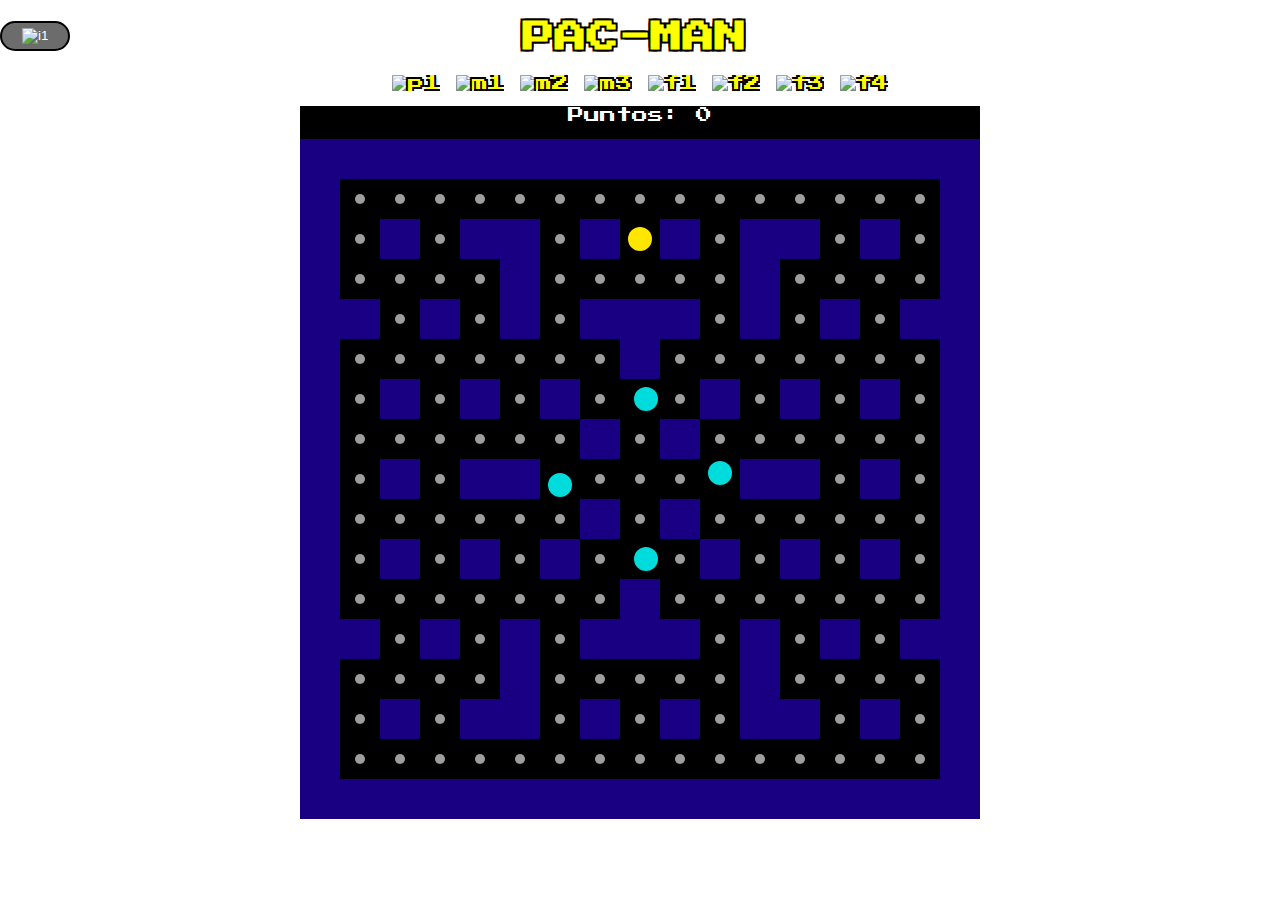
==== Juego/juego.html @ 54c47e75 "cambio en la fuente, css" ====
<!DOCTYPE html>
<html lang="en">
<head>
    <meta charset="UTF-8">
    <title>Arcade</title>
    <meta name="descripcion" content="Juego de Arcade">
    <meta name="palabras clave" content="Entretenimiento, Juego">
    <meta name="autor" content="Matias Saravia">
    <Link rel="Stylesheet" type="text/css" href="style.css">
    <link rel="preconnect" href="https://fonts.googleapis.com">
    <link rel="preconnect" href="https://fonts.gstatic.com" crossorigin>
    <link href="https://fonts.googleapis.com/css2?family=Press+Start+2P&display=swap" rel="stylesheet">
    <link rel="shortcut icon" href="imagenes/arcade.png">
</head>

<body>
<header class="logo">
    <button class="boton2" type="button"><a href="index.html"><img class="icono" src="imagenes/icon-vol.png" alt="i1"></a>
    </button>
    <h1 class="titulo2">PAC-MAN</h1>
    <img class="pacman" src="imagenes/pacman1.png" alt="p1">
    <img class="moneda" src="imagenes/punt.png" alt="m1">
    <img class="moneda" src="imagenes/punt.png" alt="m2">
    <img class="moneda" src="imagenes/punt.png" alt="m3">
    <img class="fantasma" src="imagenes/fant1.png" alt="f1">
    <img class="fantasma" src="imagenes/fant2.png" alt="f2">
    <img class="fantasma" src="imagenes/fant3.png" alt="f3">
    <img class="fantasma" src="imagenes/fant4.png" alt="f4">
</header>
<section>
    <div class="juego">
        <p>
            <span>Puntos: </span><span id="C_puntos">0</span>
        </p>
        <canvas></canvas>
        <script src="juego.js"></script>
    </div>
</section>

</body>
</html>
---- Juego/style.css ----
html, body {
    width: 100%;
    padding: 0;
    margin: 0;
    background-image: url("imagenes/fondoo.jpg");
    background-position: center;
    background-attachment: fixed;
    background-repeat: no-repeat;
    background-size: 100% 100%;
    font-family: 'Press Start 2P', cursive;
}

.logo {

    text-align: center;
    margin-top: 10px;
    margin-bottom: 40px;
    color: #ffff00;
    text-shadow: -2px -2px 0 black, 2px -2px 0 black, -2px 2px 0 black, 2px 2px 0 black, 3px 3px 0 white;

}
.titulo{
    text-align: center;
    transition: 1s;
}
.titulo2{
    margin-right: 80px;
    text-align: center;
    transition: 1s;
}
.titulo:hover{
    font-size: xxx-large;
    cursor: pointer;

}
.menu {
    width: 500px;
    height: 500px;
    background-image: linear-gradient(#11002f, #190083);
    margin: auto;
    text-align: center;
    border: 8px solid #070703;
    border-radius: 50px;

}
.fantasma{
    width: 50px;
    height: 50px;
}
.pacman{
    width: 50px;
    height: 50px;
}
.moneda{
    margin-bottom: 15px;
    width: 20px;
    height: 20px;
}
.icono{
    width: 30px;
    height: 30px;
}
.ctl{
    margin-bottom: 40px;
}
.flechas{
    padding-left: 25px;
    float: left;
    width: 40px;
    height: 40px;
    transition: 1s;
}
.flechas:hover{
    width: 50px;
    height: 50px;
    cursor: pointer;
}

.boton {
    padding: 10px 50px 10px 50px;
    margin: 2em auto 0 auto;
    background-color: black;
    border: 4px solid #000000;
    color: #ffffff;
    font-size: 1.2em;
    border-radius: 70px;
    text-shadow: -2px -2px 0 black, 2px -2px 0 black, -2px 2px 0 black, 2px 2px 0 black, 3px 3px 0 white;
    box-shadow: 0 8px 16px 0 rgba(0,0,0,0.2), 0 6px 20px 0 rgba(0,0,0,0.19);
    transition: 1s;


;
}
.boton2{
    float: left;
    padding: 5px 20px 5px 20px;
    display: inline-block;
    margin:0;
    background-color: #6c6c6c;
    border: 2px solid #000000;
    color: #ffffff;
    border-radius: 100px;
    transition: 1s;
}


.boton:hover, .boton2:hover{
    cursor: pointer;
    background-image: radial-gradient(#ae40ff, #3b0a65, #000000 );
    padding: 10px 60px 10px 60px;
    box-shadow: 0 8px 16px 0 rgb(151, 0, 255), 0 6px 20px 0 rgb(151, 0, 255);
}
.boton2:hover {
    padding: 10px 20px 10px 20px;
}
a{
    text-decoration: none;
    color: white;
}
.link {
    color: #000000;
    transition: 1s;
    text-shadow: -2px -2px 0 #ffffff, 2px -2px 0 #ffffff, -2px 2px 0 #ffffff, 2px 2px 0 #ffffff, 3px 3px 0 #ffffff;
}
.link:hover{
    font-size: larger;
}
h2{
    font-family: 'Press Start 2P', cursive;
    font-size: xx-large;
    color: #ffffff;
    text-shadow: -2px -2px 0 black, 2px -2px 0 black, -2px 2px 0 black, 2px 2px 0 black, 3px 3px 0 white;
}
h3 {
    font-size: x-large;
    color: #ffffff;
    margin-top: 20px;
    padding-right: 40px;
}
h4 {
    padding-top:0;
    padding-right: 100px;
}
.inf {
    margin: auto 15px auto 15px;
    padding-top: 0;
}
p {
    padding-top:1px;
    color: #ffffff;
    margin-top: 1px;
}

.juego {
    width: 680px;
    height: 700px;
    background-color: black;
    text-align: center;
    margin: -40px auto auto;
}

#autor {
    text-align: center;
    padding-top:10px;
    color: rgba(255, 255, 255, 0.53);
    font-size: 12px;
    margin-top: 1%;
}
@media(max-width: 950px) {
    .menu{
        width: 350px;
        height: 500px;
        margin: auto;
        text-align: center;
    }
    .boton{
        padding: 10px 25px 10px 25px;
    }
    .boton:hover{
        padding: 10px 30px 10px 30px;
    }
    body{
        background-size: 100% 100%;
    }
    h2{
        font-size: x-large;
    }
    p{
        font-size: smaller;
    }

}
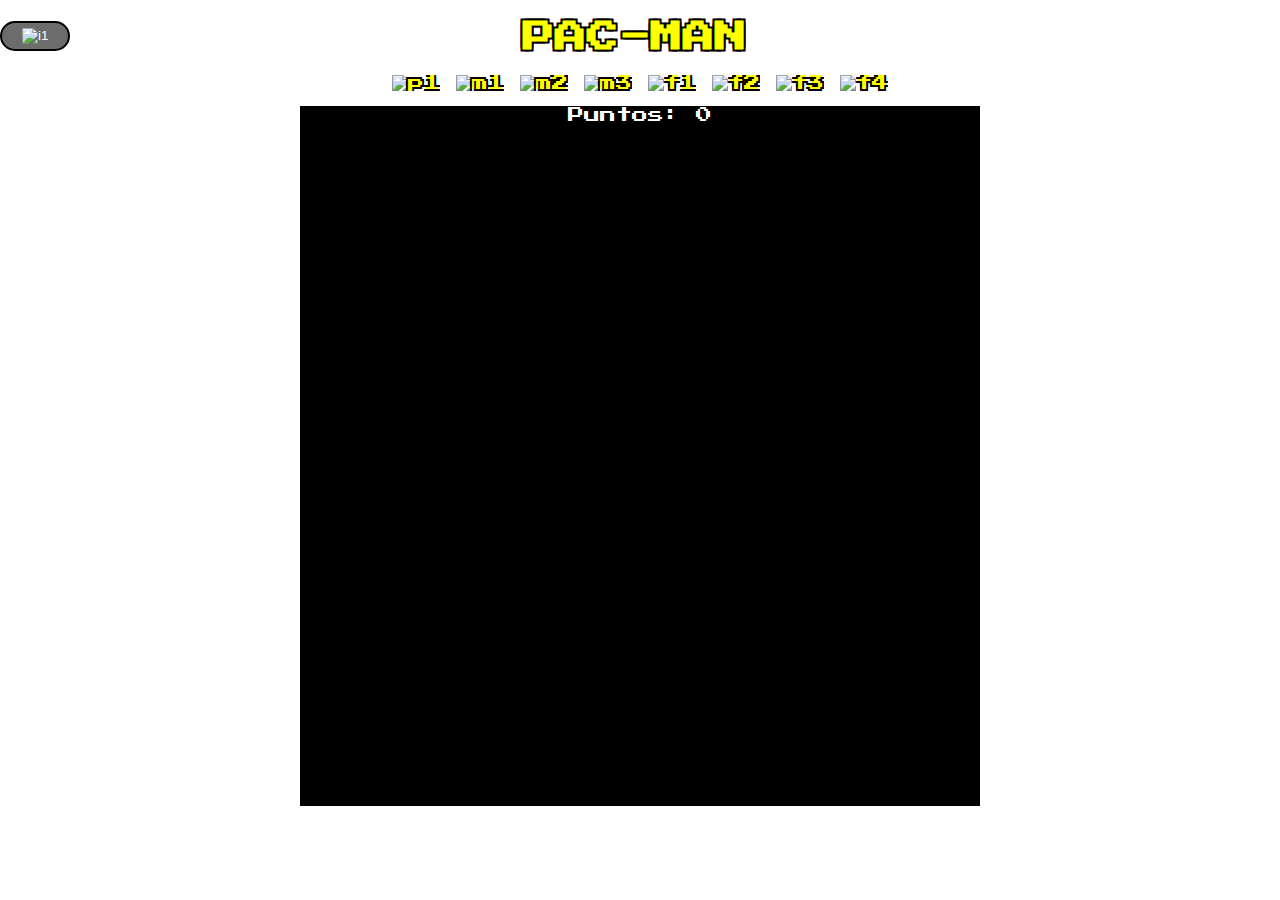
==== commit 2a033c07: "mod js" ====
--- a/Juego/juego.html
+++ b/Juego/juego.html
@@ -32,7 +32,14 @@
         <p>
             <span>Puntos: </span><span id="C_puntos">0</span>
         </p>
-        <canvas></canvas>
+        <canvas>
+            <img id="pac" src="imagenes/pacman1.png" alt="p2">
+            <img id="fant" src="imagenes/fant1.png" alt="f1">
+            <img id="fant2" src="imagenes/fant2.png" alt="f2">
+            <img id="fant3" src="imagenes/fant3.png" alt="f3">
+            <img id="fant4" src="imagenes/fant4.png" alt="f4">
+            <img id="ladr" src="imagenes/ladrillo1.png" alt="l1">
+        </canvas>
         <script src="juego.js"></script>
     </div>
 </section>
